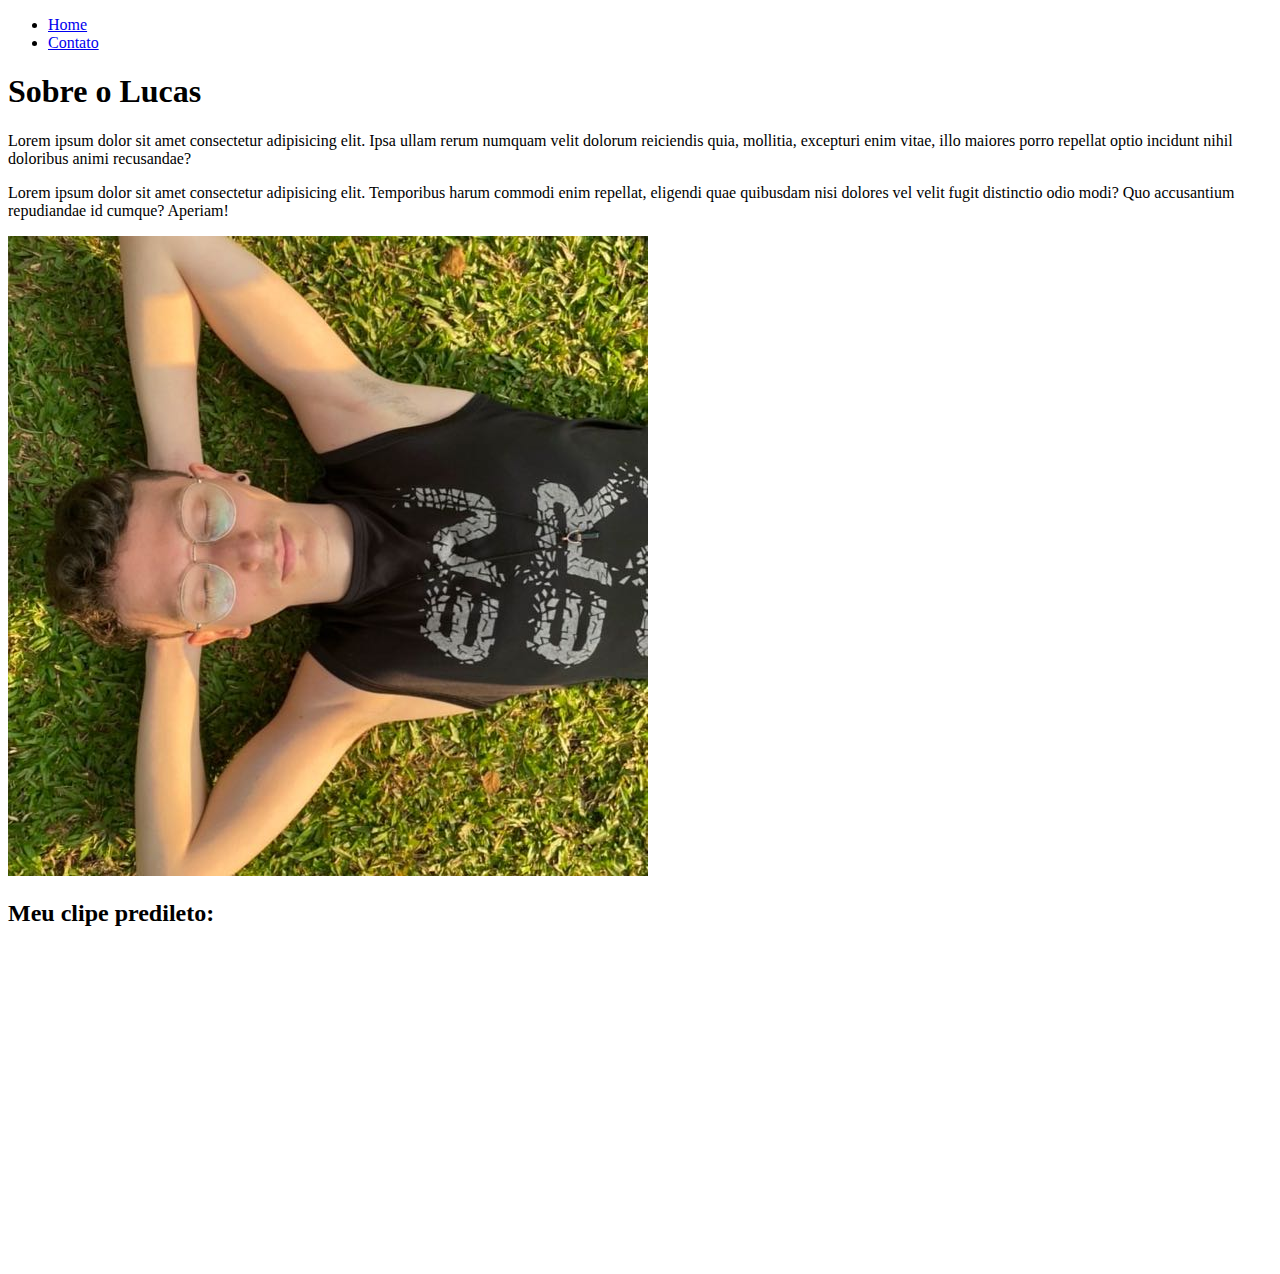
==== index.html @ 0983b26e "Criando HTML das páginas" ====
<!DOCTYPE html>
<html lang="pt-br">
<head>
    <meta charset="UTF-8">
    <meta http-equiv="X-UA-Compatible" content="IE=edge">
    <meta name="viewport" content="width=device-width, initial-scale=1.0">
    <title>Meu Perfil</title>
</head>
<body>

    <ul>
        <li>
            <a href="index.html">Home</a>
        </li>
        <li>
            <a href="contato.html">Contato</a>
        </li>
    </ul>

    <h1>Sobre o Lucas</h1>
    
    <p>Lorem ipsum dolor sit amet consectetur adipisicing elit. Ipsa ullam rerum numquam velit dolorum reiciendis quia, mollitia, excepturi enim vitae, illo maiores porro repellat optio incidunt nihil doloribus animi recusandae?</p>
    <p>Lorem ipsum dolor sit amet consectetur adipisicing elit. Temporibus harum commodi enim repellat, eligendi quae quibusdam nisi dolores vel velit fugit distinctio odio modi? Quo accusantium repudiandae id cumque? Aperiam!</p>

    <img src="./assets/img/profile.jpg" alt="Foto do criador desse conteúdo">

    <h2>Meu clipe predileto:</h2>

    <iframe width="560" height="315" src="https://www.youtube.com/embed/bhxhNIQBKJI?start=6" title="YouTube video player" frameborder="0" allow="accelerometer; autoplay; clipboard-write; encrypted-media; gyroscope; picture-in-picture" allowfullscreen></iframe>
</body>
</html>
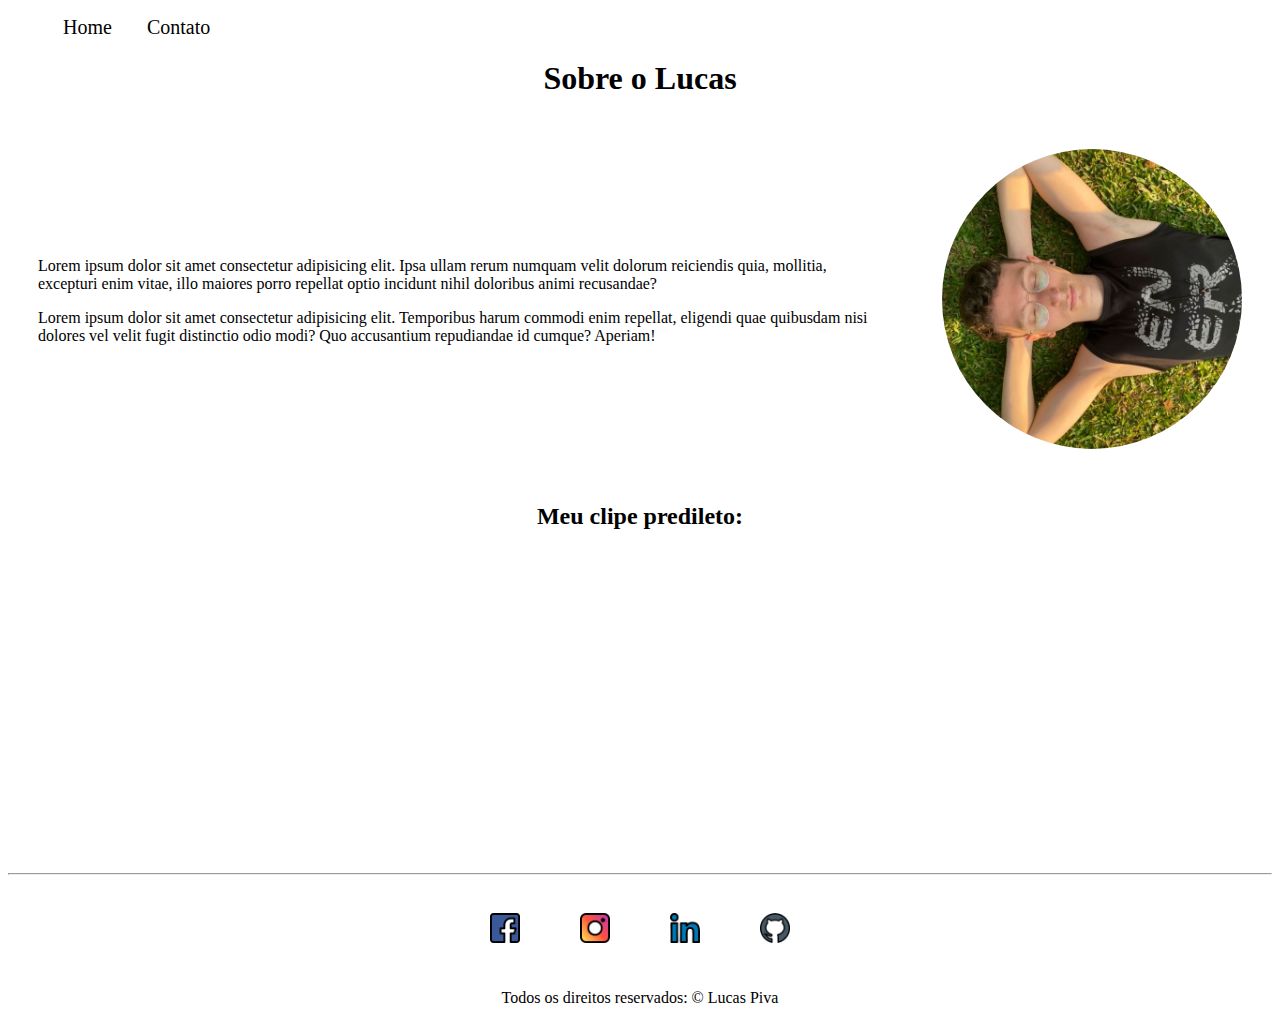
==== commit 122ca7eb: "Estilizando a página index.html" ====
--- a/index.html
+++ b/index.html
@@ -1,14 +1,17 @@
 <!DOCTYPE html>
 <html lang="pt-br">
+
 <head>
     <meta charset="UTF-8">
     <meta http-equiv="X-UA-Compatible" content="IE=edge">
     <meta name="viewport" content="width=device-width, initial-scale=1.0">
     <title>Meu Perfil</title>
+    <link rel="stylesheet" href="./assets/css/style.css">
 </head>
+
 <body>
 
-    <ul>
+    <ul id="menu">
         <li>
             <a href="index.html">Home</a>
         </li>
@@ -17,15 +20,50 @@
         </li>
     </ul>
 
-    <h1>Sobre o Lucas</h1>
-    
-    <p>Lorem ipsum dolor sit amet consectetur adipisicing elit. Ipsa ullam rerum numquam velit dolorum reiciendis quia, mollitia, excepturi enim vitae, illo maiores porro repellat optio incidunt nihil doloribus animi recusandae?</p>
-    <p>Lorem ipsum dolor sit amet consectetur adipisicing elit. Temporibus harum commodi enim repellat, eligendi quae quibusdam nisi dolores vel velit fugit distinctio odio modi? Quo accusantium repudiandae id cumque? Aperiam!</p>
+    <h1 class="center">Sobre o Lucas</h1>
 
-    <img src="./assets/img/profile.jpg" alt="Foto do criador desse conteúdo">
+    <div class="container">
+        <div class="p30">
+            <p>Lorem ipsum dolor sit amet consectetur adipisicing elit. Ipsa ullam rerum numquam velit dolorum reiciendis
+                quia, mollitia, excepturi enim vitae, illo maiores porro repellat optio incidunt nihil doloribus animi
+                recusandae?</p>
+            <p>Lorem ipsum dolor sit amet consectetur adipisicing elit. Temporibus harum commodi enim repellat, eligendi
+                quae quibusdam nisi dolores vel velit fugit distinctio odio modi? Quo accusantium repudiandae id cumque?
+                Aperiam!</p>
+        </div>
+       
+        <div>
+            <img class="br50 wh300 p30" src="./assets/img/profile.jpg" alt="Foto do criador desse conteúdo">
+        </div>
+      
 
-    <h2>Meu clipe predileto:</h2>
+      
+    </div>
 
-    <iframe width="560" height="315" src="https://www.youtube.com/embed/bhxhNIQBKJI?start=6" title="YouTube video player" frameborder="0" allow="accelerometer; autoplay; clipboard-write; encrypted-media; gyroscope; picture-in-picture" allowfullscreen></iframe>
+
+
+    <h2 class="center">Meu clipe predileto:</h2>
+    <div class="container">
+        <iframe width="560" height="315" src="https://www.youtube.com/embed/bhxhNIQBKJI?start=6"
+        title="YouTube video player" frameborder="0"
+        allow="accelerometer; autoplay; clipboard-write; encrypted-media; gyroscope; picture-in-picture"
+        allowfullscreen></iframe>
+    </div>
+  
+    <footer>
+        <hr>
+        <div class="container">
+            <img class="tmSocial p30" src="./assets/img/facebook.png" alt="Logo do Facebook">
+            <img class="tmSocial p30" src="./assets/img/instagram.png" alt="Logo do Instagram">
+            <img class="tmSocial p30" src="./assets/img/linkedin.png" alt="Logo do LinkedIn">
+            <img class="tmSocial p30" src="./assets/img/github.png" alt="Logo do Github">
+        </div>
+
+        <p class="center">
+            Todos os direitos reservados: &copy Lucas Piva
+        </p>
+    </footer>
+
 </body>
+
 </html>--- a/assets/css/style.css
+++ b/assets/css/style.css
@@ -0,0 +1,56 @@
+/*Estilos da página index.html*/
+
+.center {
+    text-align: center;
+}
+
+.container {
+    display: flex;
+    flex-flow: row;
+    justify-content: center;
+    align-items: center;
+}
+
+#menu li{
+display: inline;
+padding: 15px;
+font-size: 20px;
+}
+
+/*referente ao sublinhado e cor dos links*/
+#menu li a{
+    text-decoration: none;
+    color: black;
+}
+
+/*Quando o ponteiro estiver sob o menu, ele muda de cor*/
+#menu li a:hover{
+    color: gray
+}
+
+.p30 {
+    padding: 30px
+}
+
+.br50 {
+    border-radius: 50%;
+}
+
+.wh300 {
+    width: 300px;
+    height: 300px;
+}
+
+.tmSocial {
+    width: 30px;
+    height: 30px;
+}
+
+.mb50 {
+    margin-bottom: 50px;
+}
+
+
+
+
+/*Estilos da página contato.html*/